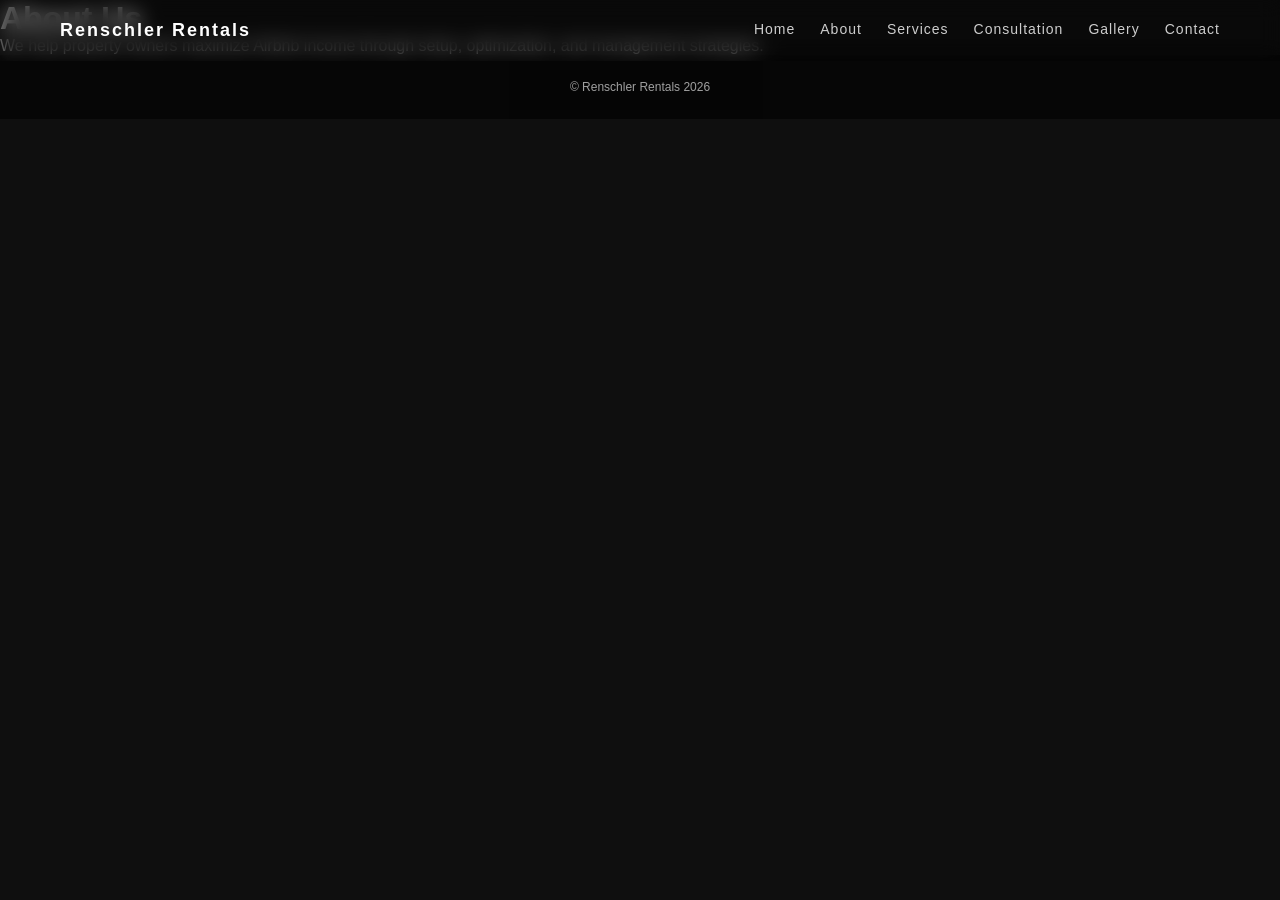
==== about.html @ 0baf9309 "Update about.html" ====
<!DOCTYPE html>
<html lang="en">
<head>
  <meta charset="UTF-8">
  <title>About</title>
  <link rel="stylesheet" href="style.css">
</head>

<body>

<nav>
  <h1>Renschler Rentals</h1>
  <ul>
    <li><a href="home.html">Home</a></li>
    <li><a href="about.html">About</a></li>
    <li><a href="services.html">Services</a></li>
    <li><a href="consultation.html">Consultation</a></li>
    <li><a href="gallery.html">Gallery</a></li>
    <li><a href="contact.html">Contact</a></li>
  </ul>
</nav>

<div class="page">
  <h1>About Us</h1>
  <p>
    We help property owners maximize Airbnb income through setup, optimization, and management strategies.
  </p>
</div>

<footer>
  © Renschler Rentals 2026
</footer>

</body>
</html>
---- style.css ----
/* RESET */
* {
  margin: 0;
  padding: 0;
  box-sizing: border-box;
  font-family: "Arial", sans-serif;
}

body {
  background: #0f0f0f;
  color: white;
}

/* NAV */
nav {
  position: fixed;
  top: 0;
  width: 100%;
  display: flex;
  justify-content: space-between;
  padding: 20px 60px;
  background: rgba(0,0,0,0.4);
  backdrop-filter: blur(10px);
  z-index: 1000;
}

nav h1 {
  font-size: 18px;
  letter-spacing: 2px;
}

nav ul {
  display: flex;
  gap: 25px;
  list-style: none;
}

nav ul li a {
  color: white;
  text-decoration: none;
  font-size: 14px;
  letter-spacing: 1px;
  opacity: 0.8;
}

nav ul li a:hover {
  opacity: 1;
}

/* HERO */
.hero {
  height: 100vh;
  background:
    linear-gradient(rgba(0,0,0,0.6), rgba(0,0,0,0.6)),
    url('airbnb.jpg') center/cover no-repeat;

  display: flex;
  align-items: center;
  justify-content: center;
  text-align: center;
}

.hero-content {
  max-width: 800px;
}

.hero h1 {
  font-size: 54px;
  font-weight: 300;
  letter-spacing: 2px;
}

.hero p {
  margin-top: 15px;
  font-size: 18px;
  opacity: 0.8;
}

/* BUTTON */
.btn {
  display: inline-block;
  margin-top: 30px;
  padding: 12px 25px;
  border: 1px solid white;
  color: white;
  text-decoration: none;
  transition: 0.3s;
}

.btn:hover {
  background: white;
  color: black;
}

/* VALUE SECTION */
.value {
  display: grid;
  grid-template-columns: repeat(3, 1fr);
  padding: 100px 60px;
  gap: 30px;
  background: #111;
}

.card {
  padding: 30px;
  background: #1a1a1a;
  border: 1px solid rgba(255,255,255,0.1);
}

.card h3 {
  margin-bottom: 10px;
  font-weight: 400;
}

.card p {
  opacity: 0.7;
  font-size: 14px;
}

/* FOOTER */
footer {
  text-align: center;
  padding: 25px;
  background: black;
  font-size: 12px;
  opacity: 0.6;
}

/* RESPONSIVE */
@media (max-width: 900px) {
  .value {
    grid-template-columns: 1fr;
  }

  nav {
    padding: 20px;
  }

  .hero h1 {
    font-size: 36px;
  }
}
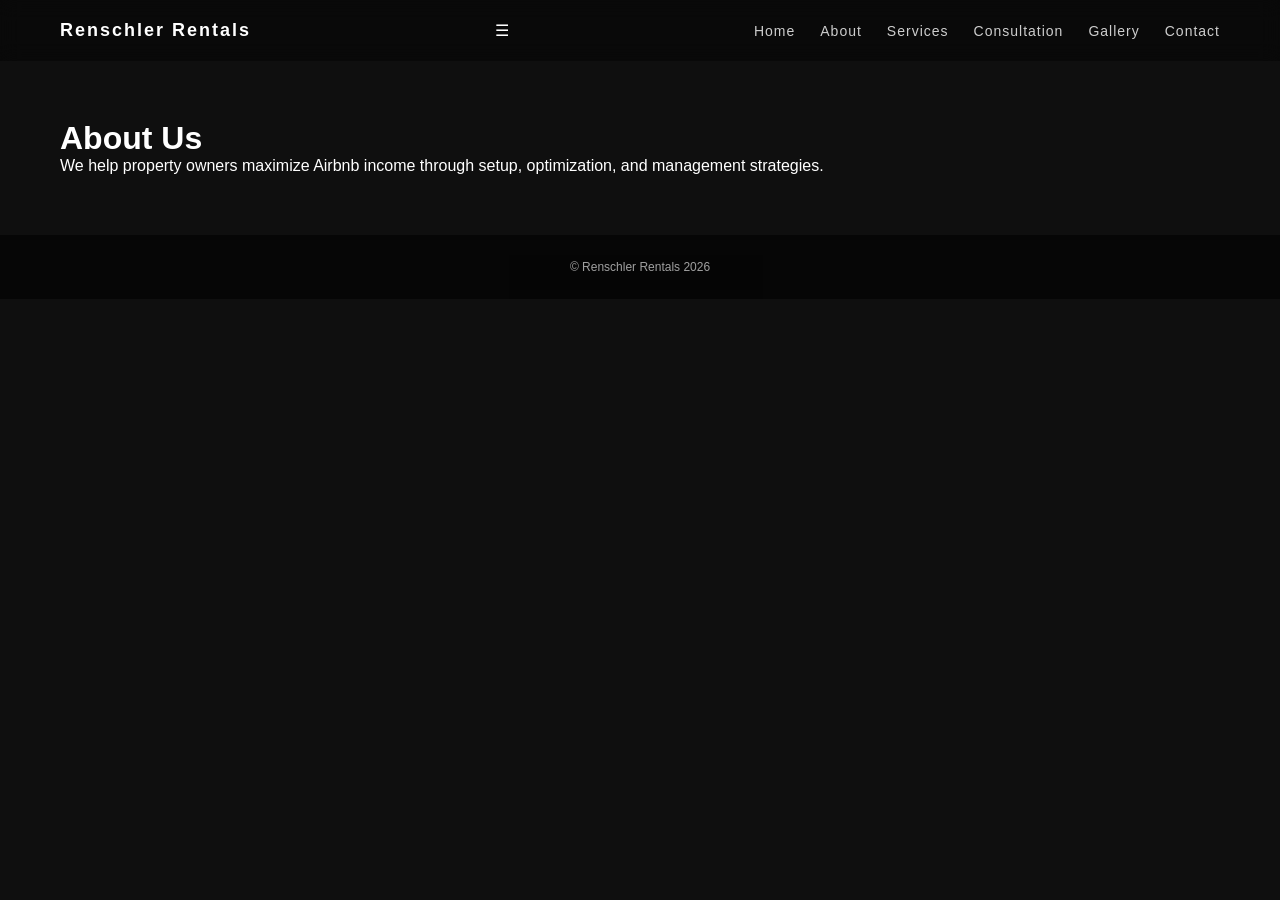
==== commit c184fe5f: "Update about.html" ====
--- a/about.html
+++ b/about.html
@@ -2,6 +2,7 @@
 <html lang="en">
 <head>
   <meta charset="UTF-8">
+  <meta name="viewport" content="width=device-width, initial-scale=1.0">
   <title>About</title>
   <link rel="stylesheet" href="style.css">
 </head>
@@ -10,7 +11,10 @@
 
 <nav>
   <h1>Renschler Rentals</h1>
-  <ul>
+
+  <div class="menu-toggle" onclick="toggleMenu()">☰</div>
+
+  <ul id="nav-links">
     <li><a href="home.html">Home</a></li>
     <li><a href="about.html">About</a></li>
     <li><a href="services.html">Services</a></li>
--- a/style.css
+++ b/style.css
@@ -1,4 +1,3 @@
-
 /* RESET */
 * {
   margin: 0;
@@ -12,13 +11,16 @@
   color: white;
 }
 
-/* NAV */
+/* =========================
+   NAV (FIXED - ALL PAGES)
+   ========================= */
 nav {
   position: fixed;
   top: 0;
   width: 100%;
   display: flex;
   justify-content: space-between;
+  align-items: center;
   padding: 20px 60px;
   background: rgba(0,0,0,0.4);
   backdrop-filter: blur(10px);
@@ -42,13 +44,16 @@
   font-size: 14px;
   letter-spacing: 1px;
   opacity: 0.8;
+  transition: 0.2s;
 }
 
 nav ul li a:hover {
   opacity: 1;
 }
 
-/* HERO */
+/* =========================
+   HERO (HOME PAGE ONLY)
+   ========================= */
 .hero {
   height: 100vh;
   background:
@@ -59,6 +64,7 @@
   align-items: center;
   justify-content: center;
   text-align: center;
+  padding: 0 20px;
 }
 
 .hero-content {
@@ -93,7 +99,16 @@
   color: black;
 }
 
-/* VALUE SECTION */
+/* =========================
+   PAGE CONTENT (OTHER PAGES)
+   ========================= */
+.page {
+  padding: 120px 60px 60px;
+}
+
+/* =========================
+   VALUE SECTION (HOME)
+   ========================= */
 .value {
   display: grid;
   grid-template-columns: repeat(3, 1fr);
@@ -127,17 +142,71 @@
   opacity: 0.6;
 }
 
-/* RESPONSIVE */
+/* =========================
+   TABLET (≤900px)
+   ========================= */
 @media (max-width: 900px) {
+
+  nav {
+    padding: 20px 30px;
+  }
+
+  .hero h1 {
+    font-size: 36px;
+  }
+
   .value {
     grid-template-columns: 1fr;
-  }
-
+    padding: 60px 30px;
+  }
+}
+
+/* =========================
+   MOBILE (≤600px iPhone)
+   ========================= */
+@media (max-width: 600px) {
+
+  /* NAV STACK */
   nav {
-    padding: 20px;
-  }
-
+    flex-direction: column;
+    align-items: center;
+    padding: 15px 20px;
+  }
+
+  nav h1 {
+    font-size: 16px;
+    margin-bottom: 10px;
+  }
+
+  nav ul {
+    flex-wrap: wrap;
+    justify-content: center;
+    gap: 10px;
+  }
+
+  nav ul li a {
+    font-size: 13px;
+    white-space: nowrap;
+  }
+
+  /* HERO */
   .hero h1 {
-    font-size: 36px;
-  }
-}
+    font-size: 28px;
+    letter-spacing: 1px;
+  }
+
+  .hero p {
+    font-size: 14px;
+    padding: 0 10px;
+  }
+
+  /* PAGE */
+  .page {
+    padding: 100px 20px;
+  }
+
+  /* VALUE */
+  .value {
+    padding: 50px 20px;
+  }
+}
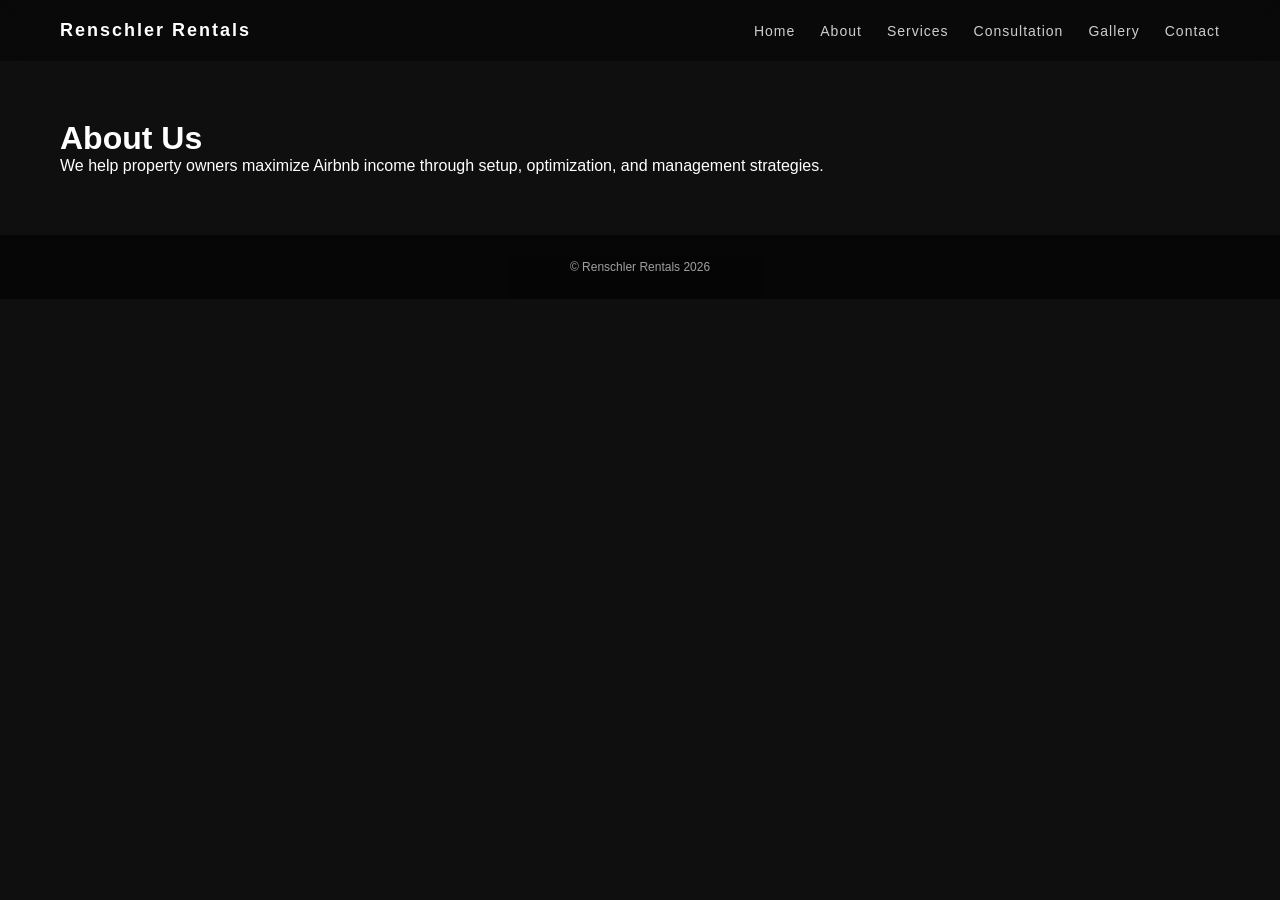
==== commit 26623329: "Update about.html" ====
--- a/about.html
+++ b/about.html
@@ -34,6 +34,10 @@
 <footer>
   © Renschler Rentals 2026
 </footer>
-
+<script>
+function toggleMenu() {
+  document.getElementById("nav-links").classList.toggle("active");
+}
+</script>
 </body>
 </html>
--- a/style.css
+++ b/style.css
@@ -12,7 +12,7 @@
 }
 
 /* =========================
-   NAV (FIXED - ALL PAGES)
+   NAV (DESKTOP)
    ========================= */
 nav {
   position: fixed;
@@ -32,6 +32,7 @@
   letter-spacing: 2px;
 }
 
+/* NAV LINKS */
 nav ul {
   display: flex;
   gap: 25px;
@@ -51,8 +52,16 @@
   opacity: 1;
 }
 
-/* =========================
-   HERO (HOME PAGE ONLY)
+/* HAMBURGER ICON (hidden on desktop) */
+.menu-toggle {
+  display: none;
+  font-size: 28px;
+  cursor: pointer;
+  color: white;
+}
+
+/* =========================
+   HERO (HOME)
    ========================= */
 .hero {
   height: 100vh;
@@ -100,15 +109,13 @@
 }
 
 /* =========================
-   PAGE CONTENT (OTHER PAGES)
+   PAGE SECTIONS
    ========================= */
 .page {
   padding: 120px 60px 60px;
 }
 
-/* =========================
-   VALUE SECTION (HOME)
-   ========================= */
+/* VALUE SECTION */
 .value {
   display: grid;
   grid-template-columns: repeat(3, 1fr);
@@ -143,7 +150,7 @@
 }
 
 /* =========================
-   TABLET (≤900px)
+   TABLET
    ========================= */
 @media (max-width: 900px) {
 
@@ -162,11 +169,11 @@
 }
 
 /* =========================
-   MOBILE (≤600px iPhone)
+   MOBILE (HAMBURGER MENU)
    ========================= */
 @media (max-width: 600px) {
 
-  /* NAV STACK */
+  /* NAV LAYOUT */
   nav {
     flex-direction: column;
     align-items: center;
@@ -178,10 +185,28 @@
     margin-bottom: 10px;
   }
 
+  /* SHOW HAMBURGER */
+  .menu-toggle {
+    display: block;
+  }
+
+  /* HIDE MENU BY DEFAULT */
   nav ul {
-    flex-wrap: wrap;
-    justify-content: center;
-    gap: 10px;
+    display: none;
+    flex-direction: column;
+    width: 100%;
+    text-align: center;
+    margin-top: 15px;
+    gap: 15px;
+  }
+
+  /* SHOW MENU WHEN ACTIVE */
+  nav ul.active {
+    display: flex;
+  }
+
+  nav ul li {
+    padding: 10px 0;
   }
 
   nav ul li a {
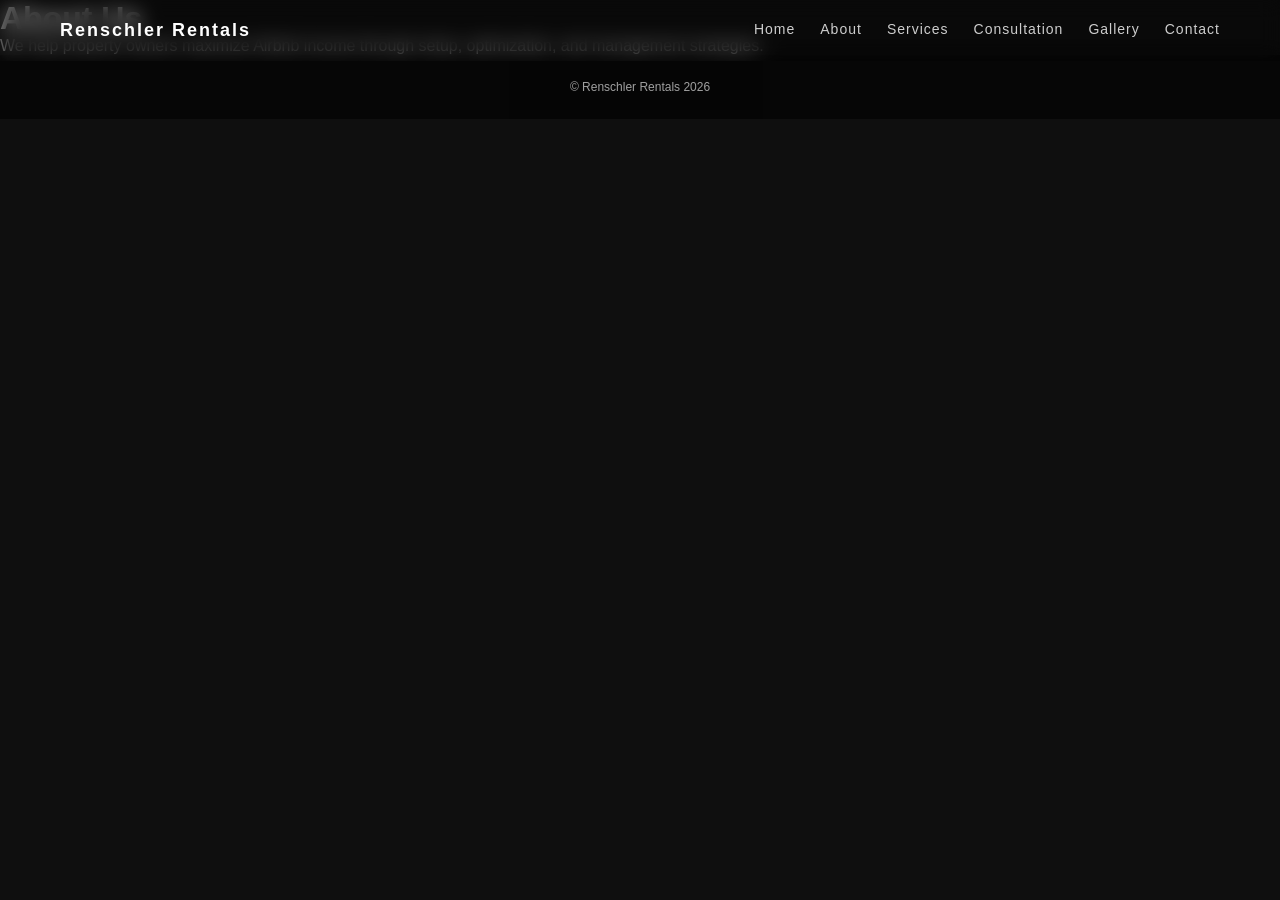
==== commit c47e7af6: "Create about.html" ====
--- a/about.html
+++ b/about.html
@@ -2,7 +2,6 @@
 <html lang="en">
 <head>
   <meta charset="UTF-8">
-  <meta name="viewport" content="width=device-width, initial-scale=1.0">
   <title>About</title>
   <link rel="stylesheet" href="style.css">
 </head>
@@ -11,10 +10,7 @@
 
 <nav>
   <h1>Renschler Rentals</h1>
-
-  <div class="menu-toggle" onclick="toggleMenu()">☰</div>
-
-  <ul id="nav-links">
+  <ul>
     <li><a href="home.html">Home</a></li>
     <li><a href="about.html">About</a></li>
     <li><a href="services.html">Services</a></li>
@@ -26,18 +22,10 @@
 
 <div class="page">
   <h1>About Us</h1>
-  <p>
-    We help property owners maximize Airbnb income through setup, optimization, and management strategies.
-  </p>
+  <p>We help property owners maximize Airbnb income through setup, optimization, and management strategies.</p>
 </div>
 
-<footer>
-  © Renschler Rentals 2026
-</footer>
-<script>
-function toggleMenu() {
-  document.getElementById("nav-links").classList.toggle("active");
-}
-</script>
+<footer>© Renschler Rentals 2026</footer>
+
 </body>
 </html>
--- a/style.css
+++ b/style.css
@@ -11,16 +11,13 @@
   color: white;
 }
 
-/* =========================
-   NAV (DESKTOP)
-   ========================= */
+/* NAV */
 nav {
   position: fixed;
   top: 0;
   width: 100%;
   display: flex;
   justify-content: space-between;
-  align-items: center;
   padding: 20px 60px;
   background: rgba(0,0,0,0.4);
   backdrop-filter: blur(10px);
@@ -32,7 +29,6 @@
   letter-spacing: 2px;
 }
 
-/* NAV LINKS */
 nav ul {
   display: flex;
   gap: 25px;
@@ -45,24 +41,13 @@
   font-size: 14px;
   letter-spacing: 1px;
   opacity: 0.8;
-  transition: 0.2s;
 }
 
 nav ul li a:hover {
   opacity: 1;
 }
 
-/* HAMBURGER ICON (hidden on desktop) */
-.menu-toggle {
-  display: none;
-  font-size: 28px;
-  cursor: pointer;
-  color: white;
-}
-
-/* =========================
-   HERO (HOME)
-   ========================= */
+/* HERO */
 .hero {
   height: 100vh;
   background:
@@ -73,7 +58,6 @@
   align-items: center;
   justify-content: center;
   text-align: center;
-  padding: 0 20px;
 }
 
 .hero-content {
@@ -106,13 +90,6 @@
 .btn:hover {
   background: white;
   color: black;
-}
-
-/* =========================
-   PAGE SECTIONS
-   ========================= */
-.page {
-  padding: 120px 60px 60px;
 }
 
 /* VALUE SECTION */
@@ -149,89 +126,17 @@
   opacity: 0.6;
 }
 
-/* =========================
-   TABLET
-   ========================= */
+/* RESPONSIVE */
 @media (max-width: 900px) {
+  .value {
+    grid-template-columns: 1fr;
+  }
 
   nav {
-    padding: 20px 30px;
+    padding: 20px;
   }
 
   .hero h1 {
     font-size: 36px;
   }
-
-  .value {
-    grid-template-columns: 1fr;
-    padding: 60px 30px;
-  }
 }
-
-/* =========================
-   MOBILE (HAMBURGER MENU)
-   ========================= */
-@media (max-width: 600px) {
-
-  /* NAV LAYOUT */
-  nav {
-    flex-direction: column;
-    align-items: center;
-    padding: 15px 20px;
-  }
-
-  nav h1 {
-    font-size: 16px;
-    margin-bottom: 10px;
-  }
-
-  /* SHOW HAMBURGER */
-  .menu-toggle {
-    display: block;
-  }
-
-  /* HIDE MENU BY DEFAULT */
-  nav ul {
-    display: none;
-    flex-direction: column;
-    width: 100%;
-    text-align: center;
-    margin-top: 15px;
-    gap: 15px;
-  }
-
-  /* SHOW MENU WHEN ACTIVE */
-  nav ul.active {
-    display: flex;
-  }
-
-  nav ul li {
-    padding: 10px 0;
-  }
-
-  nav ul li a {
-    font-size: 13px;
-    white-space: nowrap;
-  }
-
-  /* HERO */
-  .hero h1 {
-    font-size: 28px;
-    letter-spacing: 1px;
-  }
-
-  .hero p {
-    font-size: 14px;
-    padding: 0 10px;
-  }
-
-  /* PAGE */
-  .page {
-    padding: 100px 20px;
-  }
-
-  /* VALUE */
-  .value {
-    padding: 50px 20px;
-  }
-}
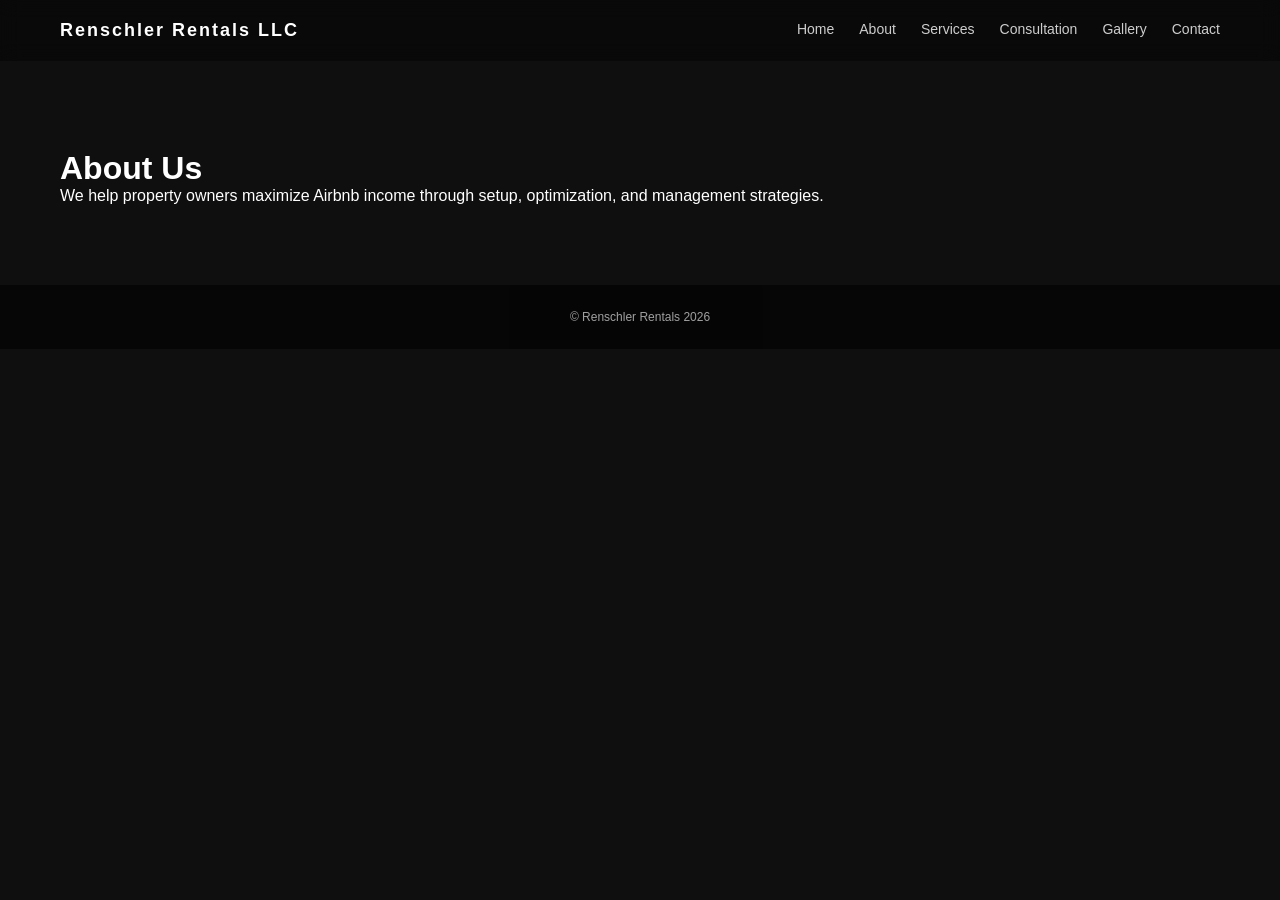
==== commit c5e2a810: "Update about.html" ====
--- a/about.html
+++ b/about.html
@@ -9,7 +9,7 @@
 <body>
 
 <nav>
-  <h1>Renschler Rentals</h1>
+  <h1>Renschler Rentals LLC</h1>
   <ul>
     <li><a href="home.html">Home</a></li>
     <li><a href="about.html">About</a></li>
--- a/style.css
+++ b/style.css
@@ -3,7 +3,7 @@
   margin: 0;
   padding: 0;
   box-sizing: border-box;
-  font-family: "Arial", sans-serif;
+  font-family: Arial, sans-serif;
 }
 
 body {
@@ -39,7 +39,6 @@
   color: white;
   text-decoration: none;
   font-size: 14px;
-  letter-spacing: 1px;
   opacity: 0.8;
 }
 
@@ -50,24 +49,17 @@
 /* HERO */
 .hero {
   height: 100vh;
-  background:
-    linear-gradient(rgba(0,0,0,0.6), rgba(0,0,0,0.6)),
-    url('airbnb.jpg') center/cover no-repeat;
-
+  background: linear-gradient(rgba(0,0,0,0.6), rgba(0,0,0,0.6)),
+  url('airbnb.jpg') center/cover no-repeat;
   display: flex;
   align-items: center;
   justify-content: center;
   text-align: center;
 }
 
-.hero-content {
-  max-width: 800px;
-}
-
 .hero h1 {
   font-size: 54px;
   font-weight: 300;
-  letter-spacing: 2px;
 }
 
 .hero p {
@@ -84,7 +76,6 @@
   border: 1px solid white;
   color: white;
   text-decoration: none;
-  transition: 0.3s;
 }
 
 .btn:hover {
@@ -92,7 +83,7 @@
   color: black;
 }
 
-/* VALUE SECTION */
+/* VALUE */
 .value {
   display: grid;
   grid-template-columns: repeat(3, 1fr);
@@ -107,14 +98,9 @@
   border: 1px solid rgba(255,255,255,0.1);
 }
 
-.card h3 {
-  margin-bottom: 10px;
-  font-weight: 400;
-}
-
-.card p {
-  opacity: 0.7;
-  font-size: 14px;
+/* PAGE PAGES */
+.page {
+  padding: 150px 60px 80px;
 }
 
 /* FOOTER */
@@ -126,7 +112,7 @@
   opacity: 0.6;
 }
 
-/* RESPONSIVE */
+/* MOBILE */
 @media (max-width: 900px) {
   .value {
     grid-template-columns: 1fr;
